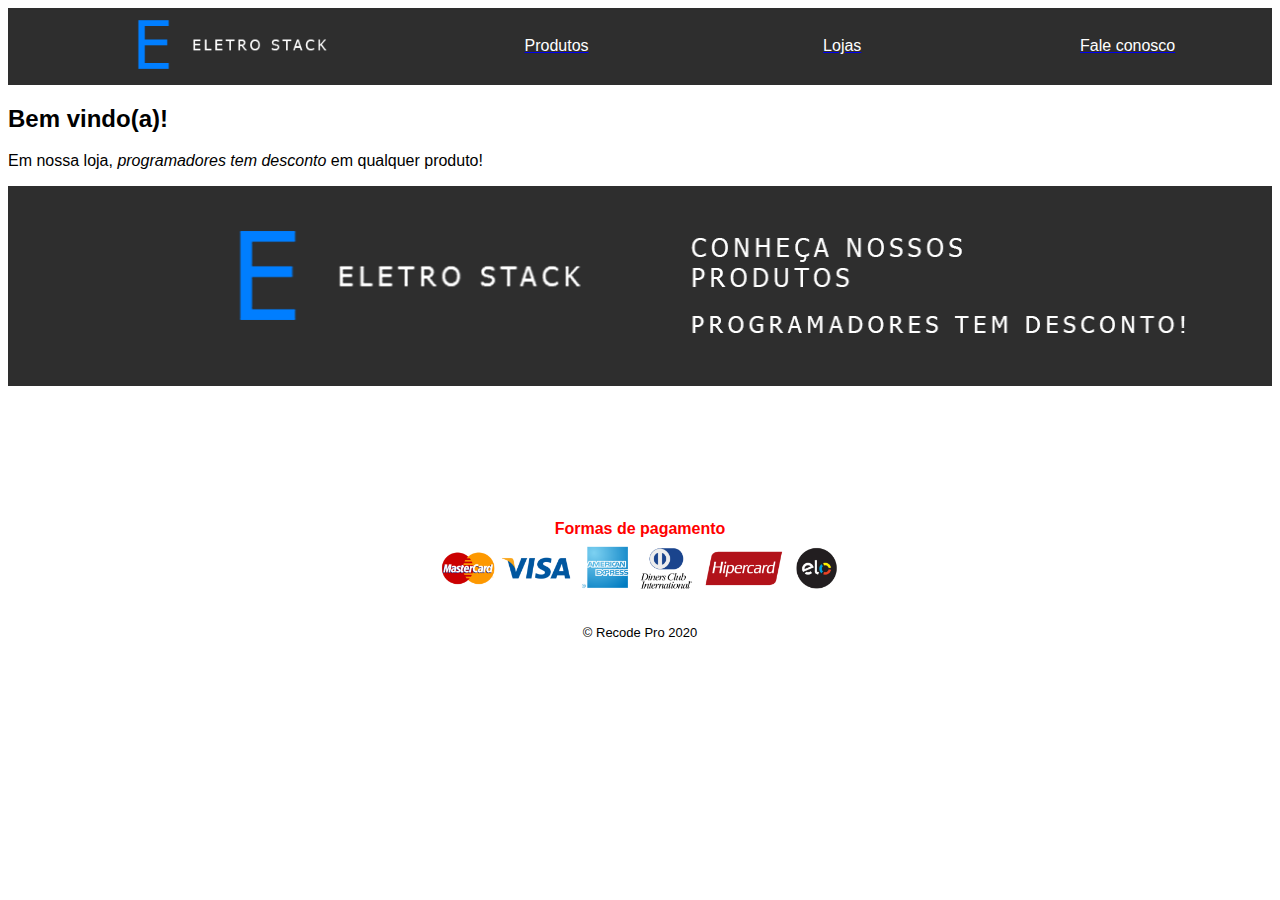
==== index.html @ 97d8b1e4 "Projeto Eletro Stack versão 1" ====
<!DOCTYPE html>
<html lang="pt-br">
<head>
    <meta charset="UTF-8">
    <title>Eletro Stack</title>
</head>
<body style="font-family: sans-serif;">
    <!-- menu -->
    <table bgcolor="#2e2e2e" width="100%">
        <tr>
            <td align="center" width="25%"><a href="index.html"><font color="white"><img width="400px" src="imagens/LOGO1.png" alt="Eletro Stack"></font></a></td>
            <td align="center" width="25%"><a href="produtos.html"><font color="white">Produtos</font></a></td>
            <td align="center" width="25%"><a href="lojas.html"><font color="white">Lojas</font></a></td>
            <td align="center" width="25%"><a href="faleconosco.html"><font color="white">Fale conosco</font></a></td>
        </tr>
    </table>
    <!-- menu -->

    <h2>Bem vindo(a)!</h2>
    <p>Em nossa loja, <em>programadores tem desconto</em> em qualquer produto!</p>

    <!-- banner -->
    <center>
        <a href="produtos.html" target="_blank"><img width="100%" height="200px" src="imagens/nossos_produtos.png"></a>
    </center>
    <!-- banner -->

    <br><br><br>
    <br><br><br>
        
    <!-- formas de pagamento -->
    <h4 align="center">
        <font color="red">Formas de pagamento</font><br>
        <img width="400px" src="./imagens/formas_pagamento.png" alt="Formas de Pagamento">
    </h4>
    <!-- formas de pagamento -->

    <center><font size="2">&copy; Recode Pro 2020</font></center>
    

</body>
</html>
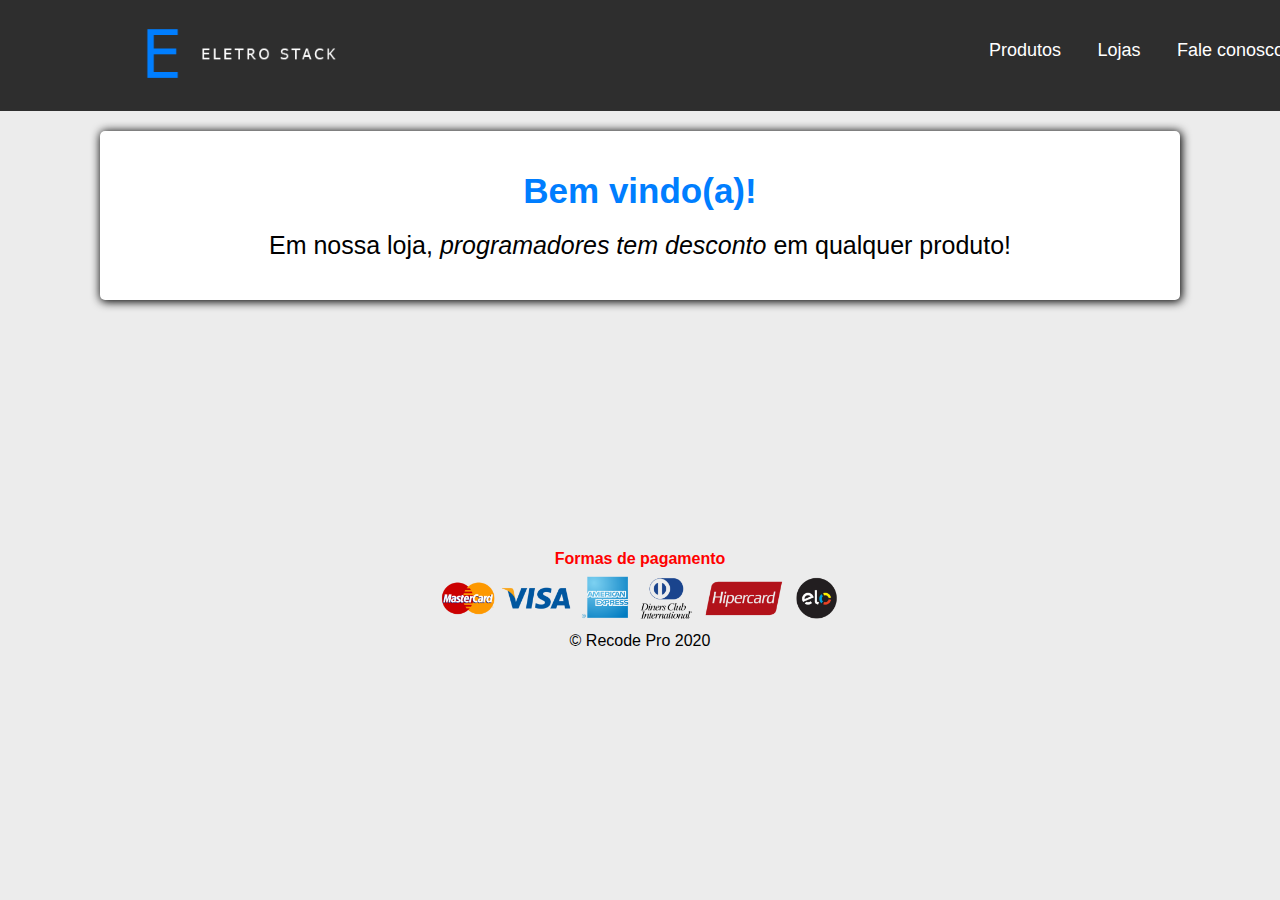
==== commit a0117cbd: "Adicionando eventos e funcionalidades com JavaScript" ====
--- a/index.html
+++ b/index.html
@@ -3,39 +3,39 @@
 <head>
     <meta charset="UTF-8">
     <title>Eletro Stack</title>
+    <link href="css/style.css" type="text/css" rel="stylesheet">
+    <script src="js/funcoes.js"></script>
 </head>
-<body style="font-family: sans-serif;">
-    <!-- menu -->
-    <table bgcolor="#2e2e2e" width="100%">
-        <tr>
-            <td align="center" width="25%"><a href="index.html"><font color="white"><img width="400px" src="imagens/LOGO1.png" alt="Eletro Stack"></font></a></td>
-            <td align="center" width="25%"><a href="produtos.html"><font color="white">Produtos</font></a></td>
-            <td align="center" width="25%"><a href="lojas.html"><font color="white">Lojas</font></a></td>
-            <td align="center" width="25%"><a href="faleconosco.html"><font color="white">Fale conosco</font></a></td>
-        </tr>
-    </table>
-    <!-- menu -->
+<body>
 
-    <h2>Bem vindo(a)!</h2>
-    <p>Em nossa loja, <em>programadores tem desconto</em> em qualquer produto!</p>
+    <header class="menu">
+        <div class="center">
+            <a href="index.html"><img width="400" src="imagens/LOGO1.png"></a>
 
-    <!-- banner -->
-    <center>
-        <a href="produtos.html" target="_blank"><img width="100%" height="200px" src="imagens/nossos_produtos.png"></a>
-    </center>
-    <!-- banner -->
+            <div class="menu-itens">
+                <ul>
+                    <li><a href="produtos.html">Produtos</a></li>
+                    <li><a href="lojas.html">Lojas</a></li>
+                    <li><a href="faleconosco.html">Fale conosco</a></li>
+                </ul>
+            </div><!-- menu-itens -->
+        </div><!-- center -->
+        <div class="clear"></div>
+    </header><!-- menu -->
 
-    <br><br><br>
-    <br><br><br>
-        
-    <!-- formas de pagamento -->
-    <h4 align="center">
-        <font color="red">Formas de pagamento</font><br>
-        <img width="400px" src="./imagens/formas_pagamento.png" alt="Formas de Pagamento">
-    </h4>
-    <!-- formas de pagamento -->
+    <section class="bem-vindo">
+        <h2>Bem vindo(a)!</h2>
+        <p>Em nossa loja, <em>programadores tem desconto</em> em qualquer produto!</p>
+    </section><!-- bem-vindo -->
 
-    <center><font size="2">&copy; Recode Pro 2020</font></center>
+    <section class="formas-pagamento">
+        <h4>Formas de pagamento</h4>
+        <img width="400" src="imagens/formas_pagamento.png">
+    </section> <!-- formas de pagamento -->
+
+    <footer class="rodape">
+        <p>&copy; Recode Pro 2020</p>
+    </footer><!-- rodape -->
     
 
 </body>
--- a/css/style.css
+++ b/css/style.css
@@ -0,0 +1,232 @@
+*{
+    margin: 0;
+    padding: 0;
+    box-sizing: border-box;
+    font-family: Arial, Helvetica, sans-serif;
+}
+
+body{
+    background-color: #ececec;
+}
+
+a{
+    text-decoration: none;
+}
+
+.clear{
+    clear: both;
+}
+
+.center{
+    width: 1280px;
+    margin: 0 auto;
+}
+
+.lojas, .fale-conosco, .produtos-menu{
+    border-bottom: 2px solid #007eff;
+}
+
+.menu{
+    padding: 20px;
+    width: 100%;
+    background-color: #2e2e2e;
+}
+
+.menu-itens{
+    float: right;
+}
+
+.menu-itens ul li{
+    margin-top: 20px;
+    display: inline-block;
+}
+
+.menu-itens ul li a{
+    font-size: 18px;
+    padding: 12px 16px;
+    color: white;
+}
+
+.bem-vindo{
+    margin: 20px auto 250px auto;
+    width: 1080px;
+    text-align: center;
+    padding: 40px 0;
+    background-color: white;
+    border-radius: 5px;
+    box-shadow: 1px 1px 10px 1px;
+}
+
+.bem-vindo h2{
+    font-size: 35px;
+    color: #007eff;
+}
+
+.bem-vindo p{
+    font-size: 25px;
+    margin-top: 20px;
+}
+
+.formas-pagamento, .rodape{
+    margin:0 auto;
+    text-align: center;
+}
+
+.formas-pagamento h4{
+    color: red;
+}
+
+.itens{
+    padding: 20px 0;
+}
+
+.categoria{
+    width: 220px;
+    float: left;
+    background-color: white;
+    border-radius: 5px;
+    padding: 10px;
+    box-shadow: 1px 1px 5px 0.1px;
+}
+
+.categoria h3{
+    color: #007eff;
+}
+
+.categoria ul{
+    margin-top: 10px;
+}
+
+.categoria ul li{
+    list-style-position: inside;
+}
+
+.container-produtos{
+    width: 1040px;
+    float: right;
+}
+
+.produtos .imagem{
+    height: 150px;
+}
+
+.produtos{
+    display: inline-block;
+    width: 240px;
+    padding: 5px;
+    margin: 0 10px 10px 10px;
+    height: 280px;
+    background-color: white;
+    margin-right: -4px;
+    text-align: center;
+    overflow: hidden;
+    border-radius: 5px;
+    box-shadow: 1px 1px 5px 0.1px;
+}
+
+.produtos img{
+    transition: 0.5s;
+}
+
+.produtos p{
+    font-size: 15px;
+    width: 100%;
+}
+
+.produtos .titulo{
+    overflow: hidden;
+}
+
+.produtos .red{
+    font-size: 20px;
+    color: red;
+}
+
+.lojas{
+    margin: 20px 0;
+}
+
+.lojas .locais{
+    width: 400px;
+    background-color: white;
+    border-radius: 5px;
+    display: inline-block;
+    margin: 10px;
+    padding: 20px;
+    height: 280px;
+    box-shadow: 1px 1px 5px 0.1px;
+}
+
+.lojas .locais h3{
+    margin: 20px 0;
+}
+
+.lojas .locais p{
+    margin: 10px 0;
+}
+
+.lojas .locais h3{
+    color: #007eff;
+    border-bottom: 1px solid #007eff;
+}
+
+.formulario{
+    margin: 20px auto;
+    width: 420px;
+    text-align: center;
+    background-color: #2e2e2e;
+    border: 2px solid #007eff;
+    border-radius: 0px 30px 0 30px;
+    padding: 20px;
+    color: white;
+}
+
+.formulario h2{
+    color: white;
+    padding-bottom: 10px;
+    margin-bottom: 10px;
+    border-bottom: 1px solid #007eff;
+}
+
+.formulario .input{
+    text-align: left;
+    margin: 40px 0;
+}
+
+.formulario .input input{
+    width: 100%;
+    height: 40px;
+    margin-top: 10px;
+    background: transparent;
+    border: 0;
+    border-bottom: 1px solid #007eff;
+}
+
+.formulario textarea{
+    background: transparent;
+    border: 0;
+    border-bottom: 1px solid #007eff;
+    margin-top: 10px;
+    width: 100%;
+    height: 100px;
+}
+
+.formulario .input-submit > input{
+    width: 100%;
+    height: 50px;
+    background-color: #007eff;
+    color: white;
+    font-size: 25px;
+    border-radius: 30px;
+    border: 0;
+}
+
+.formulario .email{
+    float: left;
+    margin-top: 40px;
+}
+
+.formulario .whatsapp{
+    float: right;
+    margin-top: 40px;
+}
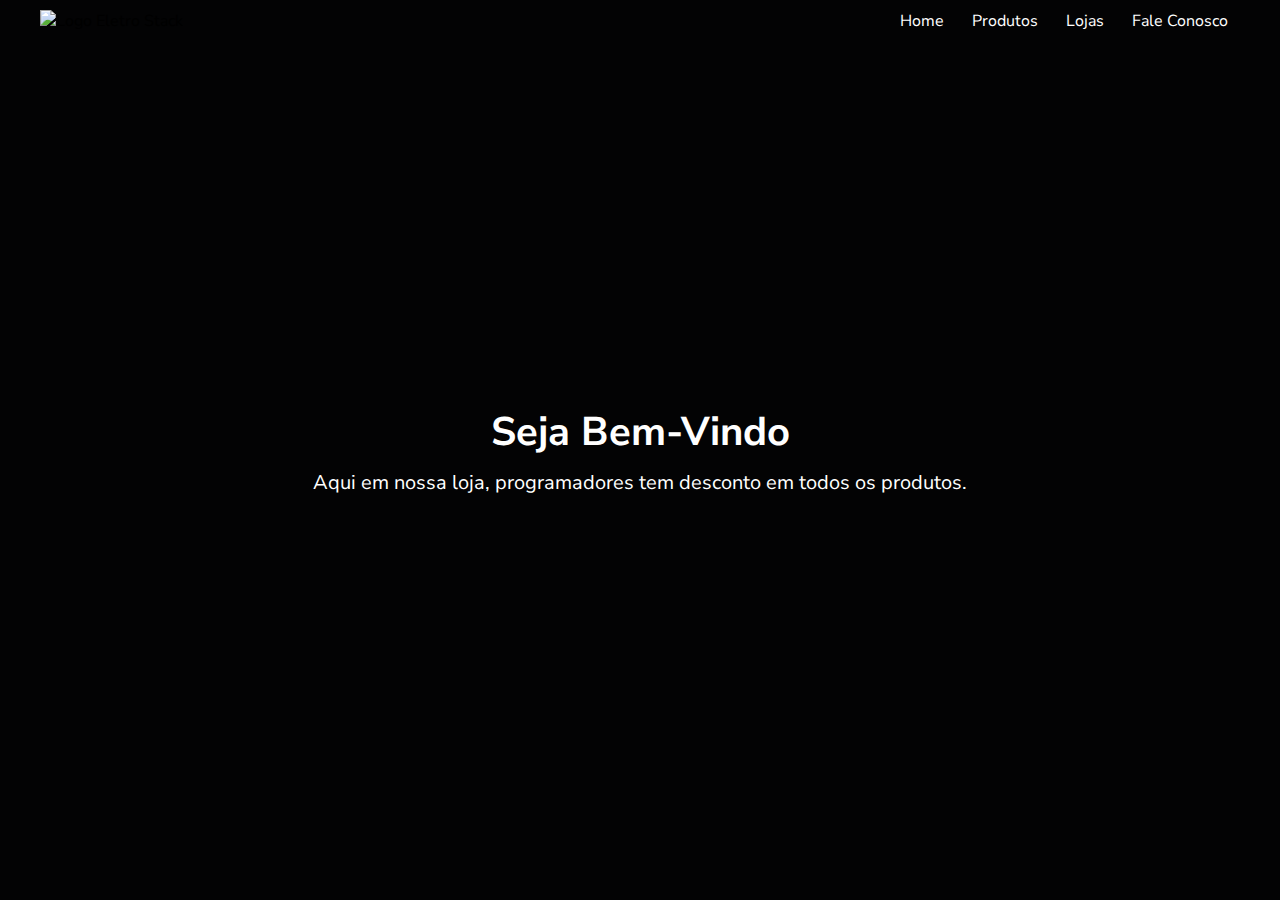
==== commit 17a425a5: "Animações em algumas paginas" ====
--- a/index.html
+++ b/index.html
@@ -3,40 +3,34 @@
 <head>
     <meta charset="UTF-8">
     <title>Eletro Stack</title>
-    <link href="css/style.css" type="text/css" rel="stylesheet">
-    <script src="js/funcoes.js"></script>
+    <meta name="viewport" content="width=device-width, initial-scale=1.0">
+    <link href="https://fonts.googleapis.com/css2?family=Nunito+Sans:wght@300;400;600&display=swap" rel="stylesheet">
+    <link href="css/main.css" rel="stylesheet">
+    <link href="css/bemvindo.css" rel="stylesheet">
+    <link href="css/animacao.css" rel="stylesheet">
+    <link rel="icon" href="imagens/icon-logo.png">
 </head>
 <body>
+    
+    <header class="bg">
+        <div class="menu">
+            <img class="animate-right" src="imagens/logo2.png" alt="Logo Eletro Stack">
 
-    <header class="menu">
-        <div class="center">
-            <a href="index.html"><img width="400" src="imagens/LOGO1.png"></a>
-
-            <div class="menu-itens">
+            <div class="menu-itens animate-right">
                 <ul>
+                    <li><a href="index.html">Home</a></li>
                     <li><a href="produtos.html">Produtos</a></li>
                     <li><a href="lojas.html">Lojas</a></li>
-                    <li><a href="faleconosco.html">Fale conosco</a></li>
+                    <li><a href="faleconosco.html">Fale Conosco</a></li>
                 </ul>
             </div><!-- menu-itens -->
-        </div><!-- center -->
-        <div class="clear"></div>
-    </header><!-- menu -->
+        </div><!-- menu -->
 
-    <section class="bem-vindo">
-        <h2>Bem vindo(a)!</h2>
-        <p>Em nossa loja, <em>programadores tem desconto</em> em qualquer produto!</p>
-    </section><!-- bem-vindo -->
-
-    <section class="formas-pagamento">
-        <h4>Formas de pagamento</h4>
-        <img width="400" src="imagens/formas_pagamento.png">
-    </section> <!-- formas de pagamento -->
-
-    <footer class="rodape">
-        <p>&copy; Recode Pro 2020</p>
-    </footer><!-- rodape -->
-    
+        <div class="container-welcome">
+            <h2 class="animate-up">Seja Bem-Vindo</h2>
+            <p class="animate-up">Aqui em nossa loja, programadores tem desconto em todos os produtos.</p>
+        </div>
+    </header>
 
 </body>
 </html>--- a/css/main.css
+++ b/css/main.css
@@ -0,0 +1,42 @@
+*{
+    margin: 0;
+    padding: 0;
+    box-sizing: border-box;
+    text-decoration: none;
+    font-family: 'Nunito Sans', sans-serif;
+}
+
+body{
+    background-color: #070709;
+}
+
+.bg{
+    position: relative;
+    width: 100%;
+    height: 100vh;
+    background-image:linear-gradient(rgba(0,0,0,0.6), rgba(0,0,0,0.6)), url('../imagens/banner.png');
+    background-position: center;
+    background-size: cover;
+}
+
+.menu{
+    display: flex;
+    align-items: center;
+    justify-content: space-between;
+    padding: 10px 40px;
+}
+
+.menu-itens ul li{
+    display: inline-block;
+}
+
+.menu-itens ul li a{
+    color: white;
+    padding: 8px 12px;
+    transition: 200ms;
+    border-bottom: 2px solid transparent;
+}
+
+.menu-itens ul li a:hover{
+    border-bottom: 2px solid #0680FC;
+}
--- a/css/bemvindo.css
+++ b/css/bemvindo.css
@@ -0,0 +1,21 @@
+.container-welcome{
+    position: absolute;
+    top: 50%;
+    left: 50%;
+    transform: translate(-50%, -50%);
+    color: white;
+    text-align: center;
+    padding: 10px;
+    width: 100%;
+}
+
+.container-welcome h2{
+    font-size: 40px;
+}
+
+.container-welcome p{
+    width: 100%;
+    margin-top: 10px;
+    font-size: 20px;
+    animation-delay: 100ms;
+}--- a/css/animacao.css
+++ b/css/animacao.css
@@ -0,0 +1,35 @@
+.animate-up{
+    animation-name: up;
+    animation-duration: 400ms;
+    animation-fill-mode: backwards;
+}
+
+.animate-right{
+    animation-name: right;
+    animation-duration: 300ms;
+    animation-fill-mode: backwards;
+}
+
+@keyframes up{
+    to{
+        transform: translateY(0);
+        opacity: 1;
+    }
+    from{
+        transform: translateY(100px);
+        opacity: 0;
+    }
+}
+
+@keyframes right{
+    to{
+        transform: translateX(0);
+        opacity: 1;
+    }
+    from{
+        transform: translateX(-100%);
+        opacity: 0;
+    }
+}
+
+
